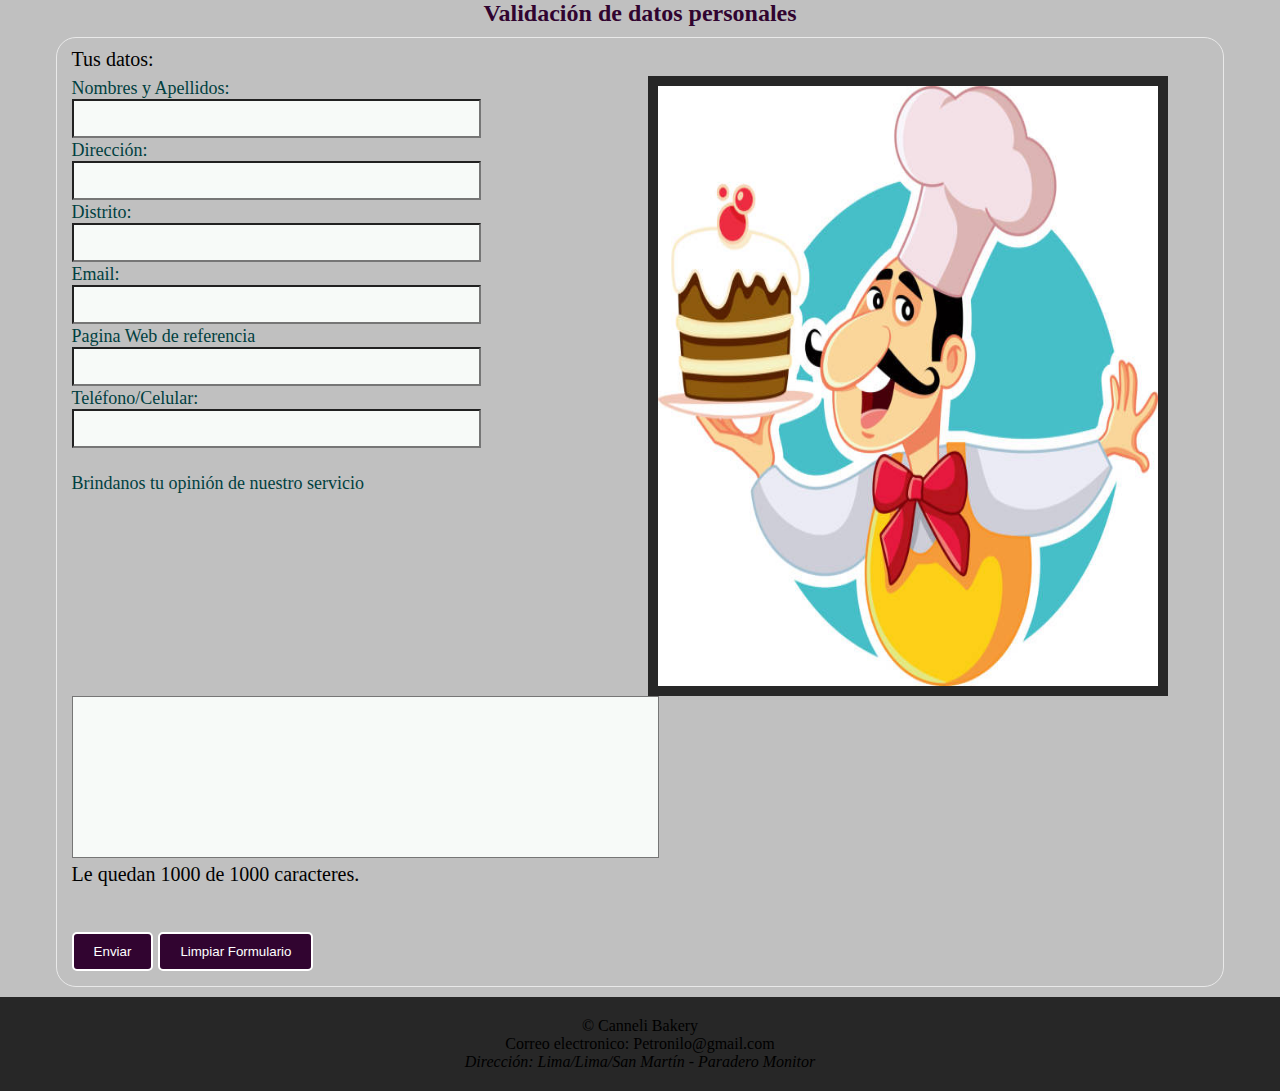
==== formulario.html @ 42705596 "commit uno" ====
<!DOCTYPE HTML>
<html lang="es">

<head>
    <meta charset="UTF-8">
    <meta name="description">
    <meta name="keywords">
    <title>Formulario</title>
    <link rel="stylesheet" href="cssdos/estilo.css" />
</head>

<body>
    <section id="contenedor">
        <h1>Validación de datos personales</h1>

        <!-- 	el nombre enviar.php puede ser cualquier archivo de lenguaje de programación no solo .php -->

        <form action="enviar.php" method="post" id="formulario" name="formulario">
            <fieldset id="cuadro">
                <img src="img/pastelero.jpg" alt="pastelero" class="pastelero">
                <legend>Tus datos:</legend>
                <label for="nombres">Nombres y Apellidos:</label><br />
                <input type="text" name="nombres" id="nombres" /><br />

                <label for="direccion">Dirección:</label><br />
                <input type="text" name="direccion" id="direccion" /><br />

                <label for="pais">Distrito:</label><br />
                <input type="text" name="pais" id="pais" /><br />

                <label for="email">Email:</label><br />
                <input type="text" name="email" id="email" /><br />

                <label for="web-site">Pagina Web de referencia</label><br />
                <input type="url" name="web-site" id="web-site" /><br />

                <label for="telefono">Teléfono/Celular:</label><br />
                <input type="text" name="telefono" id="telefono" /><br />
            
                <br />
                <label for="comentario">Brindanos tu opinión de nuestro servicio</label><br />
                <textarea name="comentario" id="comentario" cols="70" rows="10" maxlength="1000" onkeypress="calcular()"
                    onkeyup="calcular()"></textarea><br />
                <p>Le quedan <span id="contador-char">1000</span> de 1000 caracteres.</p>
                <br />
                <br />
                <button type="button" name="enviar" id="enviar" class="canbio">Enviar</button>
                <button type="button" id="limpiar" name="limpiar" class="canbio">Limpiar Formulario</button>
            </fieldset>
        </form>
    </section>
    <footer>
        &copy; Canneli Bakery
        <p>Correo electronico: Petronilo@gmail.com</p>
        <address>
            <p>Dirección: Lima/Lima/San Martín - Paradero Monitor
        </address>
    </footer>
    <!--Es recomendable llamar a los script JS al final de la página y con la propiedad async-->
    <script async type="text/javascript" src="js/script.js"></script>
</body>

</html>
---- cssdos/estilo.css ----
*{
margin:0;padding:0;
}
body{
background:#C0C0C0;
}
h1{
	font-size: 1.5em;
	text-align: center;
	color:#310430;
}
#contenedor{
background:transparent;
margin:0 auto;
width:96%;
}
#contenedor form fieldset{
border: none;
padding:5px;
font-size:20px;
}
#contenedor form{
padding:10px;
margin:10px 30px;
border:thin solid #E9E9E9;
border-radius:20px;
-webkit-border-radius:20px;
-moz-border-radius:20px;
-o-border-radius:20px;
-ms-border-radius:20px;
}
#contenedor form label{
	color:#004040;
	font-size:18px;
}
#contenedor form label:hover{
	color:#171717;
	cursor:pointer;
}
#contenedor form input[type="text"]{
	width:400px;
	height:35px;
	padding-left:5px;
	font-family:Helvetica;
	font-size:16px;
}
#contenedor form textarea{
	resize:none;
	padding:5px;
}
#contenedor form input[type="number"] {
	width: 400px;
	height: 35px;
	padding-left: 5px;
	font-family: Helvetica;
	font-size: 16px;
}
#contenedor form input[type="url"] {
	width: 400px;
	height: 35px;
	padding-left: 5px;
	font-family: Helvetica;
	font-size: 16px;
}

#contenedor form input[type="text"], textarea{
background: #f7faf8;
}
#contenedor form input[type="url"],
textarea {
	background: #f7faf8;
}
/*Al hacerclick se pinta de color verde*/
#contenedor form input[type="text"]:focus, #contenedor form textarea:focus{
background: #8a988c;
outline-color: #272b2b;
}
#contenedor form input[type="text"]:active, #contenedor form textarea:active{
background: #6CAEF7;
outline-color: #008A45;
}
#contenedor form input[type="url"]:focus, #contenedor form textarea:focus {
	background: #8a988c;
	outline-color: #272b2b;
}
#contenedor form input[type="url"]:active, #contenedor form textarea:active {
	background: #6CAEF7;
	outline-color: #008A45;
}
#contenedor form .canbio{
transition:all 1s ease-in-out;
-webkit-transition:all 1s ease-in-out;
-moz-transition:all 1s ease-in-out;
-ms-transition:all 1s ease-in-out;
-o-transition:all 1s ease-in-out;
}
#contenedor form button{
background:#310430;
border-radius:5px;
color:white;
padding:10px 20px;
border:2px solid white;
}
#contenedor form button:hover
{
	color:black;
	cursor:pointer;
}
footer{
	background: #272727;
	text-align: center;
	padding: 20px 2%;
}
.pastelero {
	float: right;
	margin-right: 40px;
	height: 600px;
	width: 500px; 
	background-color: #272727;
	padding: 10px;
}
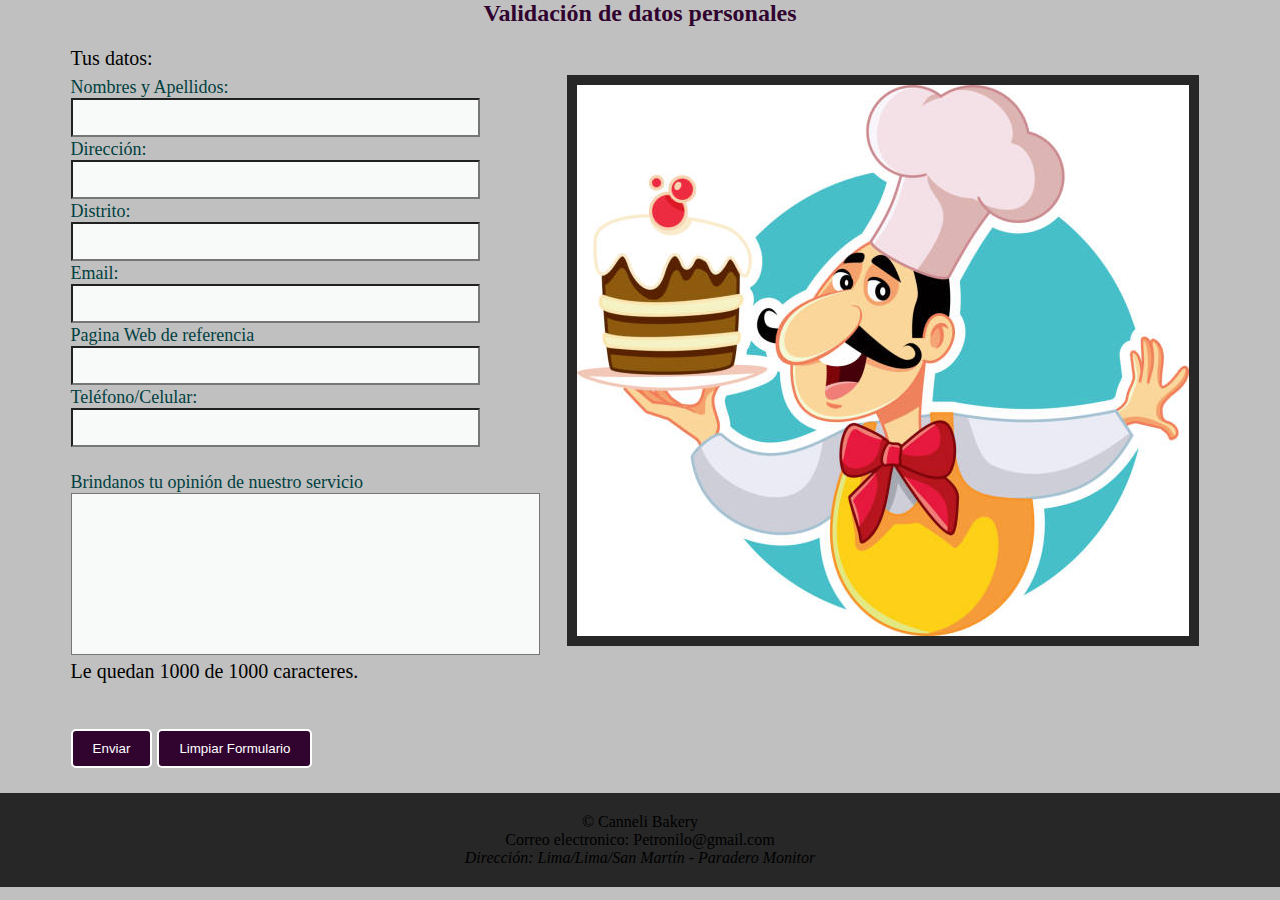
==== commit 6ba22647: "commit review" ====
--- a/formulario.html
+++ b/formulario.html
@@ -5,6 +5,7 @@
     <meta charset="UTF-8">
     <meta name="description">
     <meta name="keywords">
+    <meta name="viewport" content="width=device-width", initial-scale="1.0" >
     <title>Formulario</title>
     <link rel="stylesheet" href="cssdos/estilo.css" />
 </head>
@@ -39,7 +40,7 @@
             
                 <br />
                 <label for="comentario">Brindanos tu opinión de nuestro servicio</label><br />
-                <textarea name="comentario" id="comentario" cols="70" rows="10" maxlength="1000" onkeypress="calcular()"
+                <textarea name="comentario" id="comentario" cols="55" rows="10" maxlength="1000" onkeypress="calcular()"
                     onkeyup="calcular()"></textarea><br />
                 <p>Le quedan <span id="contador-char">1000</span> de 1000 caracteres.</p>
                 <br />
--- a/cssdos/estilo.css
+++ b/cssdos/estilo.css
@@ -22,7 +22,6 @@
 #contenedor form{
 padding:10px;
 margin:10px 30px;
-border:thin solid #E9E9E9;
 border-radius:20px;
 -webkit-border-radius:20px;
 -moz-border-radius:20px;
@@ -110,12 +109,19 @@
 	background: #272727;
 	text-align: center;
 	padding: 20px 2%;
+
 }
 .pastelero {
 	float: right;
-	margin-right: 40px;
-	height: 600px;
-	width: 500px; 
+	margin-right: 10px;
+	height: 100%;
+	width: auto; 
 	background-color: #272727;
 	padding: 10px;
 }
+
+@media (max-width:600px) {
+	img {
+		max-width: 100%
+	}
+}